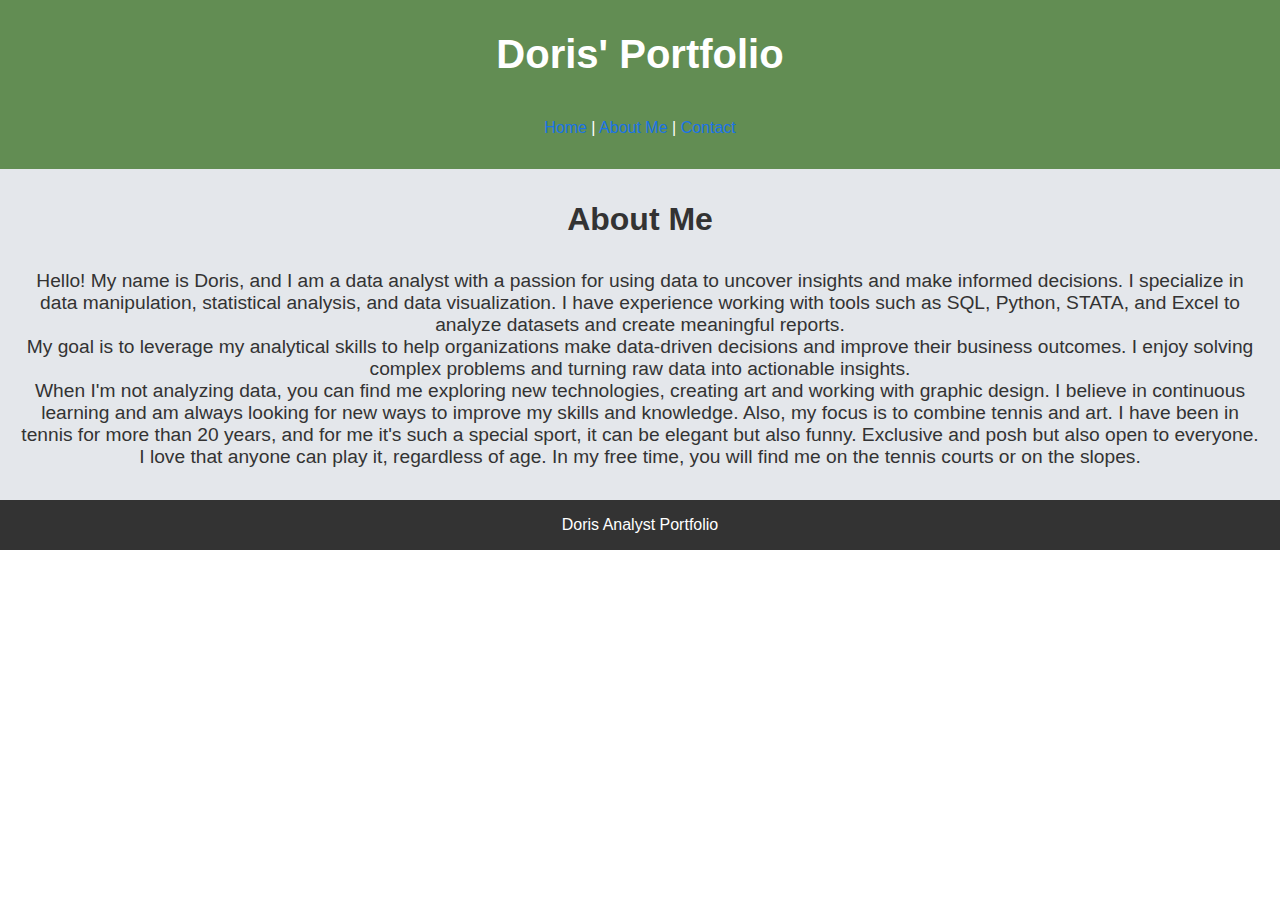
==== aboutme.html @ c85801a7 "Add files via upload" ====
<!DOCTYPE html>
<html lang="en">
<head>
    <meta charset="UTF-8">
    <meta name="viewport" content="width=device-width, initial-scale=1.0">
    <title>About Me - Doris' Portfolio</title>
    <link rel="stylesheet" href="dorisanalyst.css">
</head>
<body>

<!-- Header Section -->
<header>
    <h1>Doris' Portfolio</h1>
    <p>&nbsp;</p>
    <nav>
        <a href="index.html">Home</a> | <a href="about.html">About Me</a> | <a href="#contact">Contact</a>
    </nav>
</header>

<!-- About Me Section -->
<section class="about">
    <h2>About Me</h2>
    <p>Hello! My name is Doris, and I am a data analyst with a passion for using data to uncover insights and make informed decisions. I specialize in data manipulation, statistical analysis, and data visualization. I have experience working with tools such as SQL, Python, STATA, and Excel to analyze datasets and create meaningful reports.</p>

    <p>My goal is to leverage my analytical skills to help organizations make data-driven decisions and improve their business outcomes. I enjoy solving complex problems and turning raw data into actionable insights.</p>

    <p>When I'm not analyzing data, you can find me exploring new technologies, creating art and working with graphic design. I believe in continuous learning and am always looking for new ways to improve my skills and knowledge.
	Also, my focus is to combine tennis and art. I have been in tennis for more than 20 years, and for me it's such a special sport, it can be elegant but also funny. Exclusive and posh but also open to everyone. I love that anyone can play it, regardless of age. 
		In my free time, you will find me on the tennis courts or on the slopes. </p>
</section>

<!-- Footer -->
<footer>
    <p>Doris Analyst Portfolio</p>
</footer>

<script src="scripts.js"></script>
</body>
</html>
---- dorisanalyst.css ----
/* Basic Reset */
* {
    margin: 0;
    padding: 0;
    box-sizing: border-box;
}

/* General Styles */
body {
    font-family: Arial, sans-serif;
    color: #333;
    background-color: #FFFFFF;
}

/* Header */
header {
    text-align: center;
    padding: 2em 0;
    background-color: #628D53;
    color: #fff;
}
/* Navigation Styles */
nav ul {
    list-style-type: none;
    padding: 0;
    text-align: center;
}

nav ul li {
    display: inline;
    margin: 0 15px;
}

nav ul li a {
    text-decoration: none;
    color: #333;
    font-weight: bold;
}

nav ul li a:hover {
    color: #666;
}




/* Image Below Header */
.header-image {
    background-color: #FFFFFF;  
    text-align: center;  
    padding: 20px 0;  
}

.header-image img {
    width: 70%;  
    max-width: 1200px; 
    height: 800px;  
    display: inline-block; 
    margin: 2px auto;
}

header h1 {
    font-size: 2.5em;
    margin-bottom: 0.5em;
}

header p {
    font-size: 1.2em;
}

/* Hero Section */
.hero {
    text-align: center;
    padding: 3em 1em;
    background-color: #e4e7eb;
}

.hero h2 {
    font-size: 2em;
    color: #333;
}

.hero p {
    font-size: 1.2em;
    color: #666;
}

/* Portfolio Section */
.portfolio {
    padding: 2em 1em;
    text-align: center;
}

.portfolio h2 {
    font-size: 2em;
    margin-bottom: 1em;
}



.project {
    background-color: #fff;
    border-radius: 8px;
    box-shadow: 0 4px 8px rgba(0, 0, 0, 0.1);
    padding: 1em;
    text-align: center;
}

.project img {
    max-width: 100%;
    border-radius: 8px;
}

.project h3 {
    font-size: 1.5em;
    margin: 0.5em 0;
}

.project p {
    color: #666;
}

/* About Section */
.about {
    padding: 2em 1em;
    background-color: #e4e7eb;
    text-align: center;
}

.about h2 {
    font-size: 2em;
    margin-bottom: 1em;
}

.about p {
    font-size: 1.2em;
}

/* Contact Section */
.contact {
    padding: 2em 1em;
    text-align: center;
}

.contact h2 {
    font-size: 2em;
    margin-bottom: 1em;
}

.contact p {
    font-size: 1.2em;
}

.contact a {
    color: #1a73e8; /* Link color */
    text-decoration: none;
    font-weight: bold;
    background-color: #e4e7eb; /* Light background for button effect */
    padding: 0.2em 0.4em;
    border-radius: 5px;
    transition: color 0.3s ease, background-color 0.3s ease;
}

.contact a:hover {
    color: #fff; /* White text on hover */
    background-color: #ff5722; /* Highlight background on hover */
}

/* Footer */
footer {
    background-color: #333;
    color: #fff;
    text-align: center;
    padding: 1em;
}

/* General Link Styles */
a {
    color: #1a73e8;
    text-decoration: none;
    transition: color 0.3s ease;
}

a:hover {
    color: #ff5722;
}


@media (max-width: 768px) {
    .header-content {
        flex-direction: column; /* Stacks items vertically on smaller screens */
        text-align: center;
    }

    .header-image, .header-text {
        width: 100%; /* Full width for both on mobile */
    }

    .header-image {
        margin-right: 0; /* Removes margin for mobile view */
    }
}

/* Style the form */
form {
    max-width: 600px;
    margin: 20px auto;
    padding: 10px;
    background-color: #f9f9f9;
    border: 1px solid #ccc;
    border-radius: 5px;
}

form label {
    display: block;
    margin-bottom: 8px;
    font-weight: bold;
}

form input, form textarea, form button {
    width: 100%;
    padding: 8px;
    margin-bottom: 15px;
    border: 1px solid #ddd;
    border-radius: 4px;
}

form button {
    background-color: #007BFF;
    color: white;
    border: none;
    cursor: pointer;
    font-size: 16px;
}

form button:hover {
    background-color: #0056b3;
}

/* Style the table */
table {
    width: 80%;
    margin: 20px auto;
    border-collapse: collapse;
}

table th, table td {
    border: 1px solid #ddd;
    padding: 10px;
    text-align: center;
}

table th {
    background-color: #f4f4f4;
    font-weight: bold;
}

table tbody tr:nth-child(even) {
    background-color: #f9f9f9;
}

.visually-hidden {
    position: absolute;
    width: 1px;
    height: 1px;
    margin: -1px;
    clip: rect(0, 0, 0, 0);
    overflow: hidden;
    white-space: nowrap;
    border: 0;
}
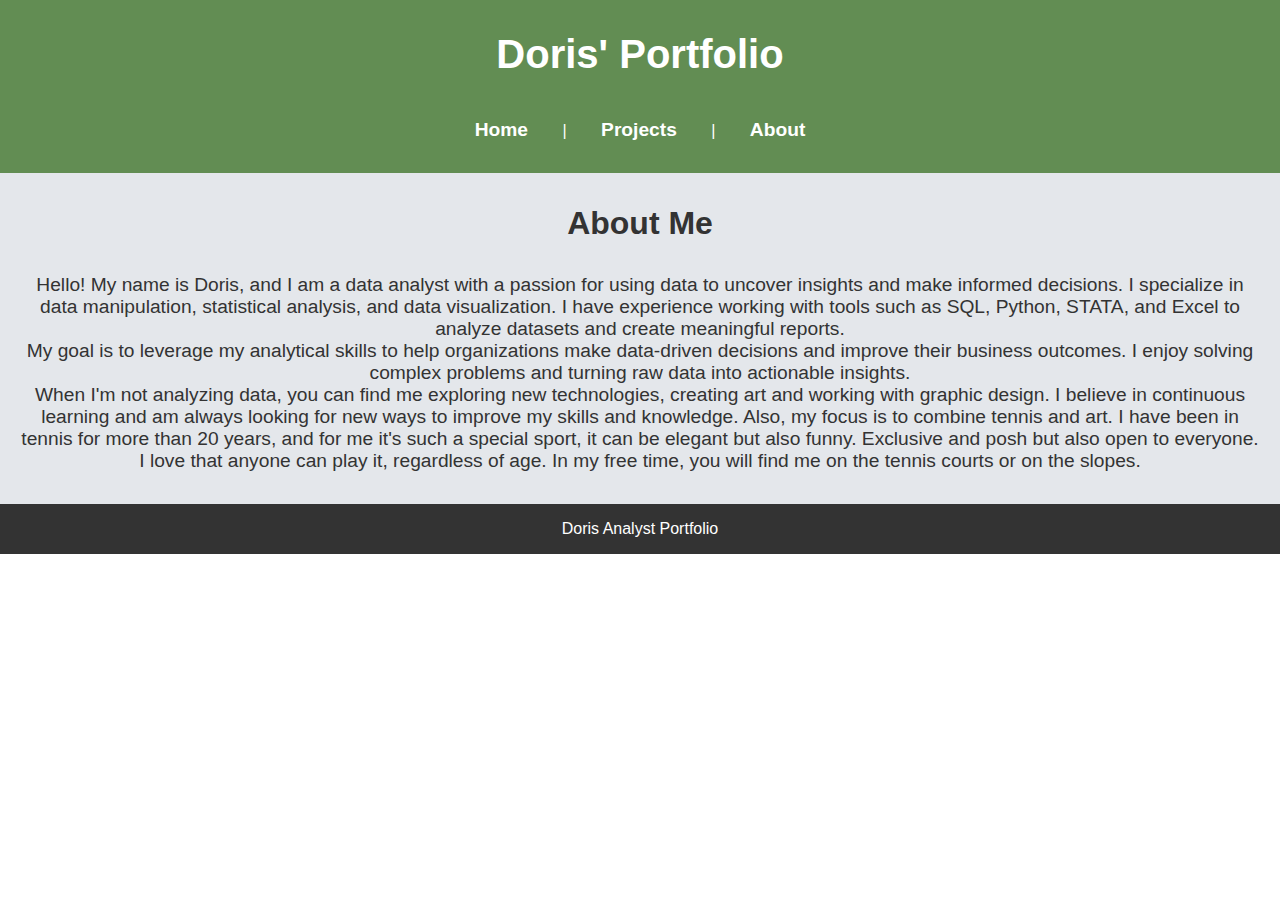
==== commit 80a1c628: "Add files via upload" ====
--- a/aboutme.html
+++ b/aboutme.html
@@ -1,10 +1,11 @@
 <!DOCTYPE html>
 <html lang="en">
-<head>
+	<head>
     <meta charset="UTF-8">
     <meta name="viewport" content="width=device-width, initial-scale=1.0">
-    <title>About Me - Doris' Portfolio</title>
-    <link rel="stylesheet" href="dorisanalyst.css">
+    <title> About ME 
+		</title>
+    <link rel="stylesheet" href="dorisanalyst.css"> <!-- Ensure this is correct -->
 </head>
 <body>
 
@@ -13,9 +14,15 @@
     <h1>Doris' Portfolio</h1>
     <p>&nbsp;</p>
     <nav>
-        <a href="index.html">Home</a> | <a href="about.html">About Me</a> | <a href="#contact">Contact</a>
-    </nav>
+            <ul>
+                <li><a href="Doris_analyst.html">Home</a></li> |
+                <li><a href="projectspage.html">Projects</a></li> |
+                <li><a href="aboutme.html">About</a></li>
+            </ul>
+        </nav>
 </header>
+	
+	
 
 <!-- About Me Section -->
 <section class="about">
--- a/dorisanalyst.css
+++ b/dorisanalyst.css
@@ -21,7 +21,16 @@
     background-color: #628D53;
     color: #fff;
 }
-/* Navigation Styles */
+.header-container {
+    max-width: 1200px; 
+    margin: 0 auto; 
+    padding: 0 20px;
+}
+/* Navigation Styling */
+nav {
+    background-color: #628D53; /* Same green background color for navigation */
+}
+
 nav ul {
     list-style-type: none;
     padding: 0;
@@ -35,16 +44,33 @@
 
 nav ul li a {
     text-decoration: none;
-    color: #333;
-    font-weight: bold;
+    color: #fff; /* White text color for links */
+    font-weight: bold;
+    font-family: Arial, sans-serif; /* Same font for links */
+    font-size: 1.2em;
+    transition: color 0.3s ease;
+    padding: 10px 15px; /* Padding for better spacing */
 }
 
 nav ul li a:hover {
-    color: #666;
-}
-
-
-
+    color: #ff5722; /* Change to orange color when hovered */
+}
+
+/* Add responsive styling (optional) */
+@media (max-width: 768px) {
+    nav ul li {
+        display: block;
+        margin: 5px 0;
+    }
+
+    header h1 {
+        font-size: 2em; /* Smaller header text on mobile */
+    }
+
+    nav ul li a {
+        padding: 12px 15px; /* Adjust padding for better spacing */
+    }
+}
 
 /* Image Below Header */
 .header-image {
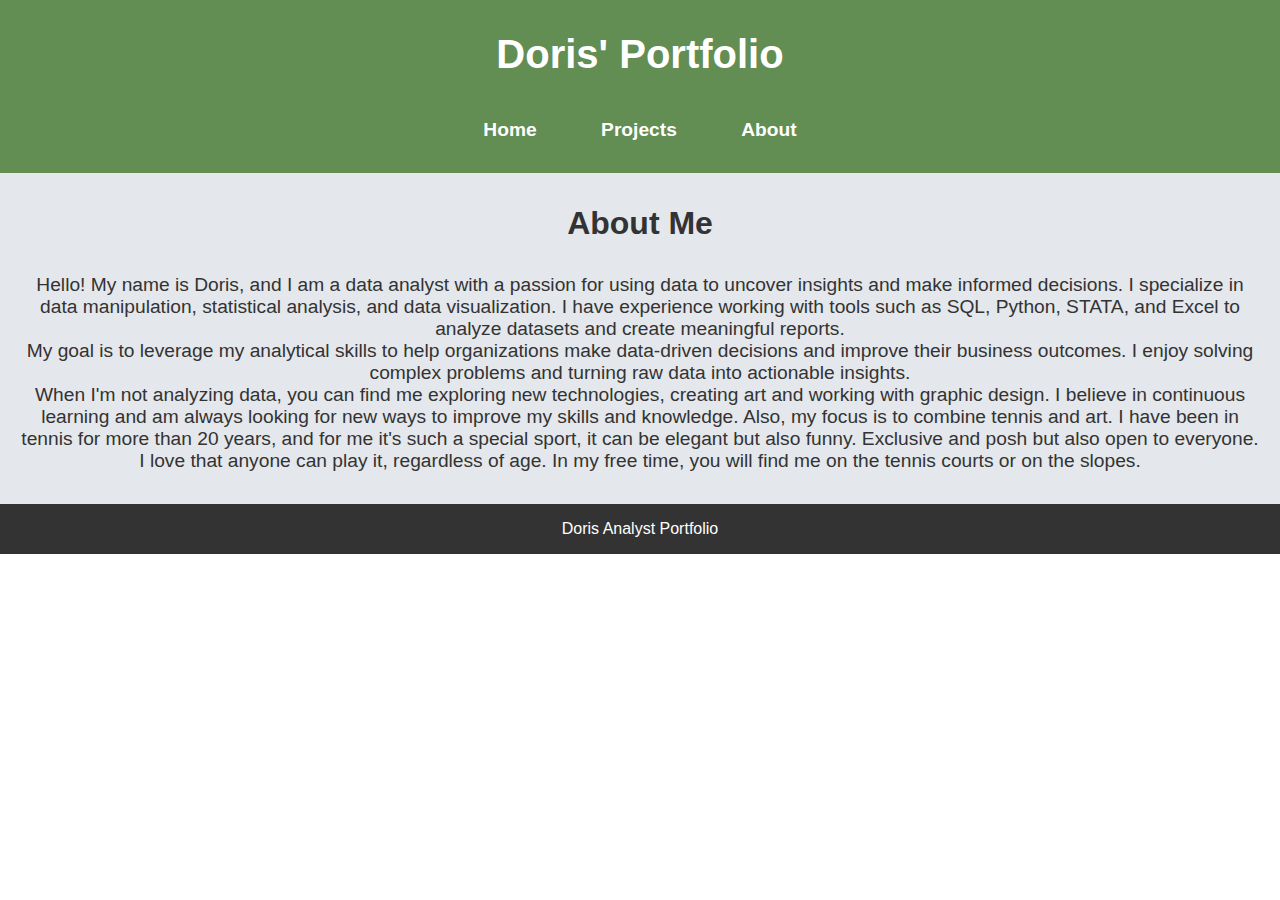
==== commit 3a1bd6c6: "Update aboutme.html" ====
--- a/aboutme.html
+++ b/aboutme.html
@@ -15,8 +15,8 @@
     <p>&nbsp;</p>
     <nav>
             <ul>
-                <li><a href="Doris_analyst.html">Home</a></li> |
-                <li><a href="projectspage.html">Projects</a></li> |
+                <li><a href="Doris_analyst.html">Home</a></li> 
+                <li><a href="projectspage.html">Projects</a></li> 
                 <li><a href="aboutme.html">About</a></li>
             </ul>
         </nav>
